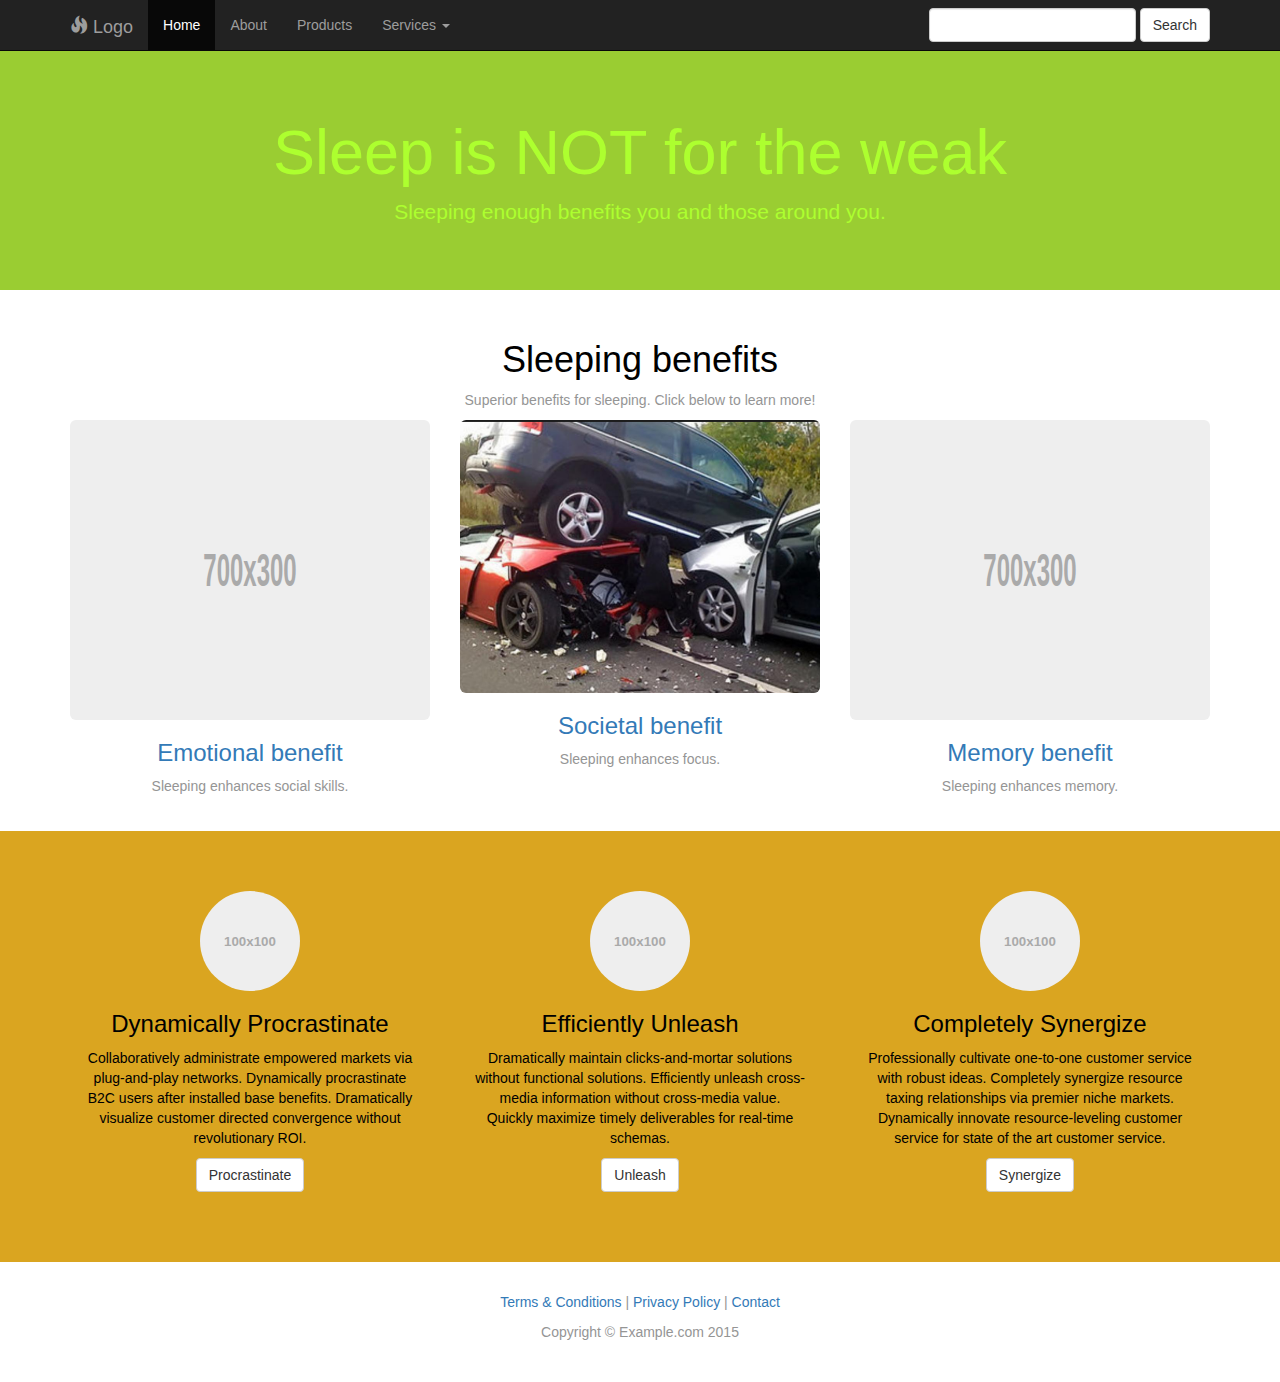
==== index.html @ 2a445020 "First commit" ====
<!DOCTYPE html>
<!-- Template by Quackit.com -->
<html lang="en">
<head>
    <meta charset="utf-8">
    <meta http-equiv="X-UA-Compatible" content="IE=edge">
    <meta name="viewport" content="width=device-width, initial-scale=1">
    <!-- The above 3 meta tags *must* come first in the head; any other head content must come *after* these tags -->

    <title>Sleep!</title>

    <!-- Bootstrap Core CSS -->
    <link href="css/bootstrap.min.css" rel="stylesheet">

    <!-- Custom CSS: You can use this stylesheet to override any Bootstrap styles and/or apply your own styles -->
    <link href="css/custom.css" rel="stylesheet">

    <!-- HTML5 Shim and Respond.js IE8 support of HTML5 elements and media queries -->
    <!-- WARNING: Respond.js doesn't work if you view the page via file:// -->
    <!--[if lt IE 9]>
        <script src="https://oss.maxcdn.com/libs/html5shiv/3.7.0/html5shiv.js"></script>
        <script src="https://oss.maxcdn.com/libs/respond.js/1.4.2/respond.min.js"></script>
    <![endif]-->

</head>

<body>

    <!-- Navigation -->
    <nav class="navbar navbar-inverse navbar-fixed-top" role="navigation">
        <div class="container">
            <!-- Logo and responsive toggle -->
            <div class="navbar-header">
                <button type="button" class="navbar-toggle" data-toggle="collapse" data-target="#navbar">
                    <span class="sr-only">Toggle navigation</span>
                    <span class="icon-bar"></span>
                    <span class="icon-bar"></span>
                    <span class="icon-bar"></span>
                </button>
                <a class="navbar-brand" href="#">
                	<span class="glyphicon glyphicon-fire"></span> 
                	Logo
                </a>
            </div>
            <!-- Navbar links -->
            <div class="collapse navbar-collapse" id="navbar">
                <ul class="nav navbar-nav">
                    <li class="active">
                        <a href="#">Home</a>
                    </li>
                    <li>
                        <a href="#">About</a>
                    </li>
                    <li>
                        <a href="#">Products</a>
                    </li>
					<li class="dropdown">
						<a href="#" class="dropdown-toggle" data-toggle="dropdown" role="button" aria-haspopup="true" aria-expanded="false">Services <span class="caret"></span></a>
						<ul class="dropdown-menu" aria-labelledby="about-us">
							<li><a href="#">Engage</a></li>
							<li><a href="#">Pontificate</a></li>
							<li><a href="#">Synergize</a></li>
						</ul>
					</li>
                </ul>

				<!-- Search -->
				<form class="navbar-form navbar-right" role="search">
					<div class="form-group">
						<input type="text" class="form-control">
					</div>
					<button type="submit" class="btn btn-default">Search</button>
				</form>

            </div>
            <!-- /.navbar-collapse -->
        </div>
        <!-- /.container -->
    </nav>

	<div class="jumbotron feature">
		<div class="container">
			<h1>Sleep is NOT for the weak</h1>
			<p>Sleeping enough benefits you and those around you.</p>
			<!-- <p><a class="btn btn-primary" href="#">Engage Now</a></p> -->
		</div>
	</div>

    <!-- Content -->
    <div class="container">

        <!-- Page Intro -->
        <div class="row page-intro">
            <div class="col-lg-12">
                <h1>Sleeping benefits
                <!--    <small>Visualize Quality</small> -->
                </h1>
                <p>Superior benefits for sleeping. Click below to learn more! </p>
            </div>
        </div>
        <!-- /.row -->

        <!-- Feature Row -->
        <div class="row">
            <article class="col-md-4 article-intro">
                <a href="#">
                    <img class="img-responsive img-rounded" src="holder.js/700x300" alt="">
                </a>
                <h3>
                    <a href="#">Emotional benefit</a>
                </h3>
                
                <p>Sleeping enhances social skills. </p>
            </article>
            <article class="col-md-4 article-intro">
                <a href="#">
                    <img class="img-responsive img-rounded" src=crash.png>
                </a>
                <h3>
                    <a href="#">Societal benefit</a>
                </h3>
                <p>Sleeping enhances focus. </p>
            </article>

            <article class="col-md-4 article-intro">
                <a href="#">
                    <img class="img-responsive img-rounded" src="holder.js/700x300" alt="">
                </a>
                <h3>
                    <a href="#">Memory benefit</a>
                </h3>
                <p>Sleeping enhances memory. </p>
            </article>
        </div>
        <!-- /.row -->

    </div>
    <!-- /.container -->
	
	<footer>
		<div class="footer-blurb">
			<div class="container">
				<div class="row">
					<div class="col-sm-4 footer-blurb-item">
						<img class="img-circle" src="holder.js/100x100" alt="" width="100" height="100">
						<h3>Dynamically Procrastinate</h3>
						<p>Collaboratively administrate empowered markets via plug-and-play networks. Dynamically procrastinate B2C users after installed base benefits. Dramatically visualize customer directed convergence without revolutionary ROI.</p>
						<p><a class="btn btn-default" href="#">Procrastinate</a></p>
					</div>
					<div class="col-sm-4 footer-blurb-item">
						<img class="img-circle" src="holder.js/100x100" alt="" width="100" height="100">
						<h3>Efficiently Unleash</h3>
						<p>Dramatically maintain clicks-and-mortar solutions without functional solutions. Efficiently unleash cross-media information without cross-media value. Quickly maximize timely deliverables for real-time schemas. </p>
						<p><a class="btn btn-default" href="#">Unleash</a></p>
					</div>
					<div class="col-sm-4 footer-blurb-item">
						<img class="img-circle" src="holder.js/100x100" alt="" width="100" height="100">
						<h3>Completely Synergize</h3>
						<p>Professionally cultivate one-to-one customer service with robust ideas. Completely synergize resource taxing relationships via premier niche markets. Dynamically innovate resource-leveling customer service for state of the art customer service.</p>
						<p><a class="btn btn-default" href="#">Synergize</a></p>
					</div>

				</div>
				<!-- /.row -->	
			</div>
        </div>
        
        <div class="small-print">
        	<div class="container">
        		<p><a href="#">Terms &amp; Conditions</a> | <a href="#">Privacy Policy</a> | <a href="#">Contact</a></p>
        		<p>Copyright &copy; Example.com 2015 </p>
        	</div>
        </div>
	</footer>

	
    <!-- jQuery -->
    <script src="js/jquery-1.11.3.min.js"></script>

    <!-- Bootstrap Core JavaScript -->
    <script src="js/bootstrap.min.js"></script>
	
	<!-- IE10 viewport bug workaround -->
	<script src="js/ie10-viewport-bug-workaround.js"></script>
	
	<!-- Placeholder Images -->
	<script src="js/holder.min.js"></script>
	
</body>

</html>
---- css/custom.css ----
body {
	padding-top: 50px;
	color: #959595;
	}
	
h1, h2, h3, h4, h5, h6 {
	color: black;
	}
	
.feature {
	background-color: yellowgreen;
	color: greenyellow;
	}
	
.article-intro {
    margin-bottom: 25px;
}

.footer-blurb {
    padding: 30px 0;
    background-color: goldenrod;
    color: black;
}
    
.footer-blurb-item {
    padding: 30px;
    }
 
.small-print {
	background-color: #fff;
	padding: 30px 0;
}

.feature,
.page-intro,
.article-intro,
.footer-blurb,
.small-print {
	text-align: center;
	}
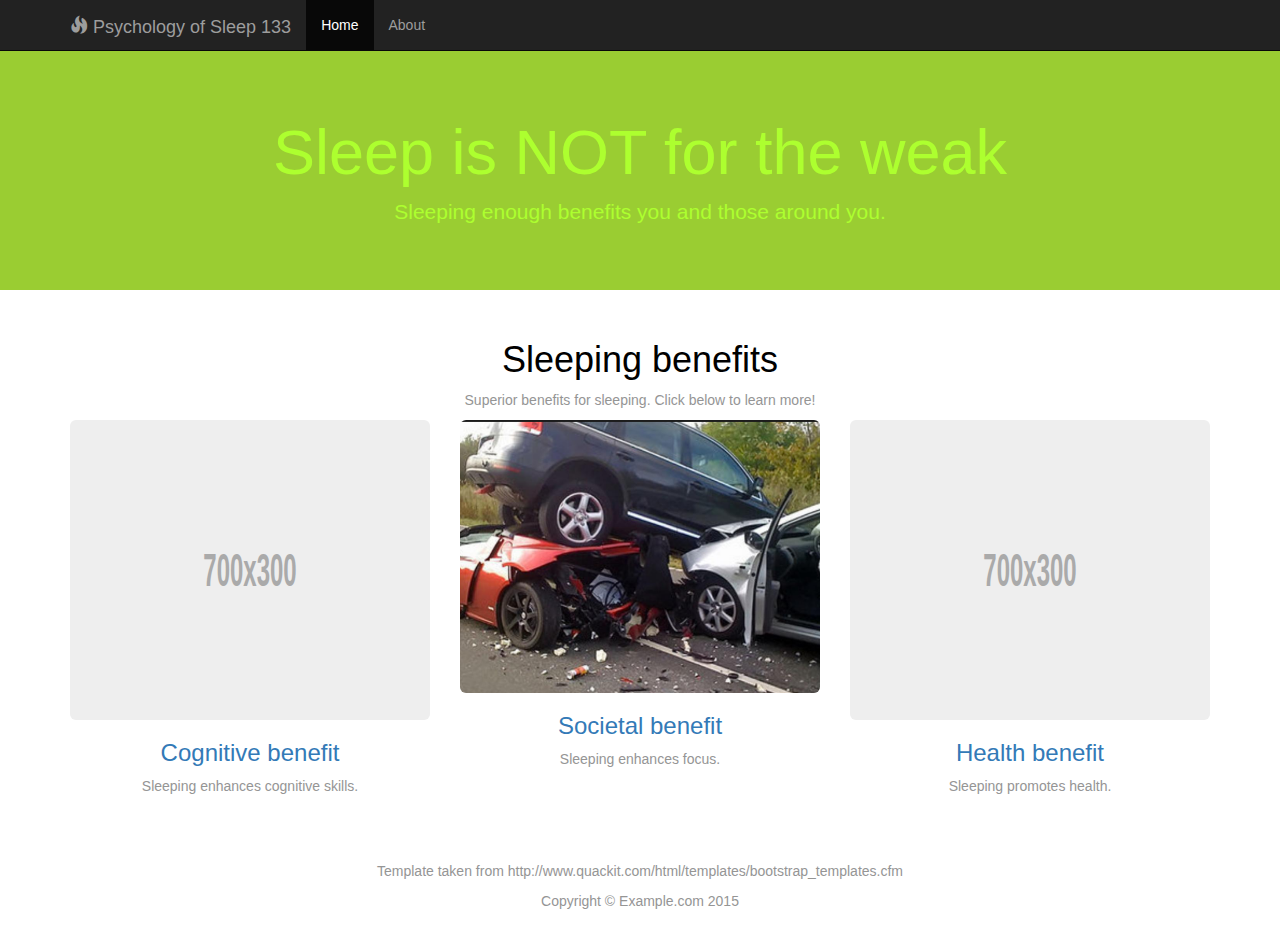
==== commit d1c87f18: "Changed categories for benefits" ====
--- a/index.html
+++ b/index.html
@@ -39,7 +39,7 @@
                 </button>
                 <a class="navbar-brand" href="#">
                 	<span class="glyphicon glyphicon-fire"></span> 
-                	Logo
+                	Psychology of Sleep 133
                 </a>
             </div>
             <!-- Navbar links -->
@@ -49,28 +49,9 @@
                         <a href="#">Home</a>
                     </li>
                     <li>
-                        <a href="#">About</a>
+                        <a href="about.html">About</a>
                     </li>
-                    <li>
-                        <a href="#">Products</a>
-                    </li>
-					<li class="dropdown">
-						<a href="#" class="dropdown-toggle" data-toggle="dropdown" role="button" aria-haspopup="true" aria-expanded="false">Services <span class="caret"></span></a>
-						<ul class="dropdown-menu" aria-labelledby="about-us">
-							<li><a href="#">Engage</a></li>
-							<li><a href="#">Pontificate</a></li>
-							<li><a href="#">Synergize</a></li>
-						</ul>
-					</li>
                 </ul>
-
-				<!-- Search -->
-				<form class="navbar-form navbar-right" role="search">
-					<div class="form-group">
-						<input type="text" class="form-control">
-					</div>
-					<button type="submit" class="btn btn-default">Search</button>
-				</form>
 
             </div>
             <!-- /.navbar-collapse -->
@@ -103,14 +84,14 @@
         <!-- Feature Row -->
         <div class="row">
             <article class="col-md-4 article-intro">
-                <a href="#">
+                <a href="emotion.html">
                     <img class="img-responsive img-rounded" src="holder.js/700x300" alt="">
                 </a>
                 <h3>
-                    <a href="#">Emotional benefit</a>
+                    <a href="emotion.html">Cognitive benefit</a>
                 </h3>
                 
-                <p>Sleeping enhances social skills. </p>
+                <p>Sleeping enhances cognitive skills. </p>
             </article>
             <article class="col-md-4 article-intro">
                 <a href="#">
@@ -127,16 +108,16 @@
                     <img class="img-responsive img-rounded" src="holder.js/700x300" alt="">
                 </a>
                 <h3>
-                    <a href="#">Memory benefit</a>
+                    <a href="#">Health benefit</a>
                 </h3>
-                <p>Sleeping enhances memory. </p>
+                <p>Sleeping promotes health. </p>
             </article>
         </div>
         <!-- /.row -->
 
     </div>
     <!-- /.container -->
-	
+	<!--
 	<footer>
 		<div class="footer-blurb">
 			<div class="container">
@@ -161,13 +142,17 @@
 					</div>
 
 				</div>
+                
+                
+            -->
 				<!-- /.row -->	
 			</div>
         </div>
         
+        
         <div class="small-print">
         	<div class="container">
-        		<p><a href="#">Terms &amp; Conditions</a> | <a href="#">Privacy Policy</a> | <a href="#">Contact</a></p>
+        		<p>Template taken from http://www.quackit.com/html/templates/bootstrap_templates.cfm</p>
         		<p>Copyright &copy; Example.com 2015 </p>
         	</div>
         </div>
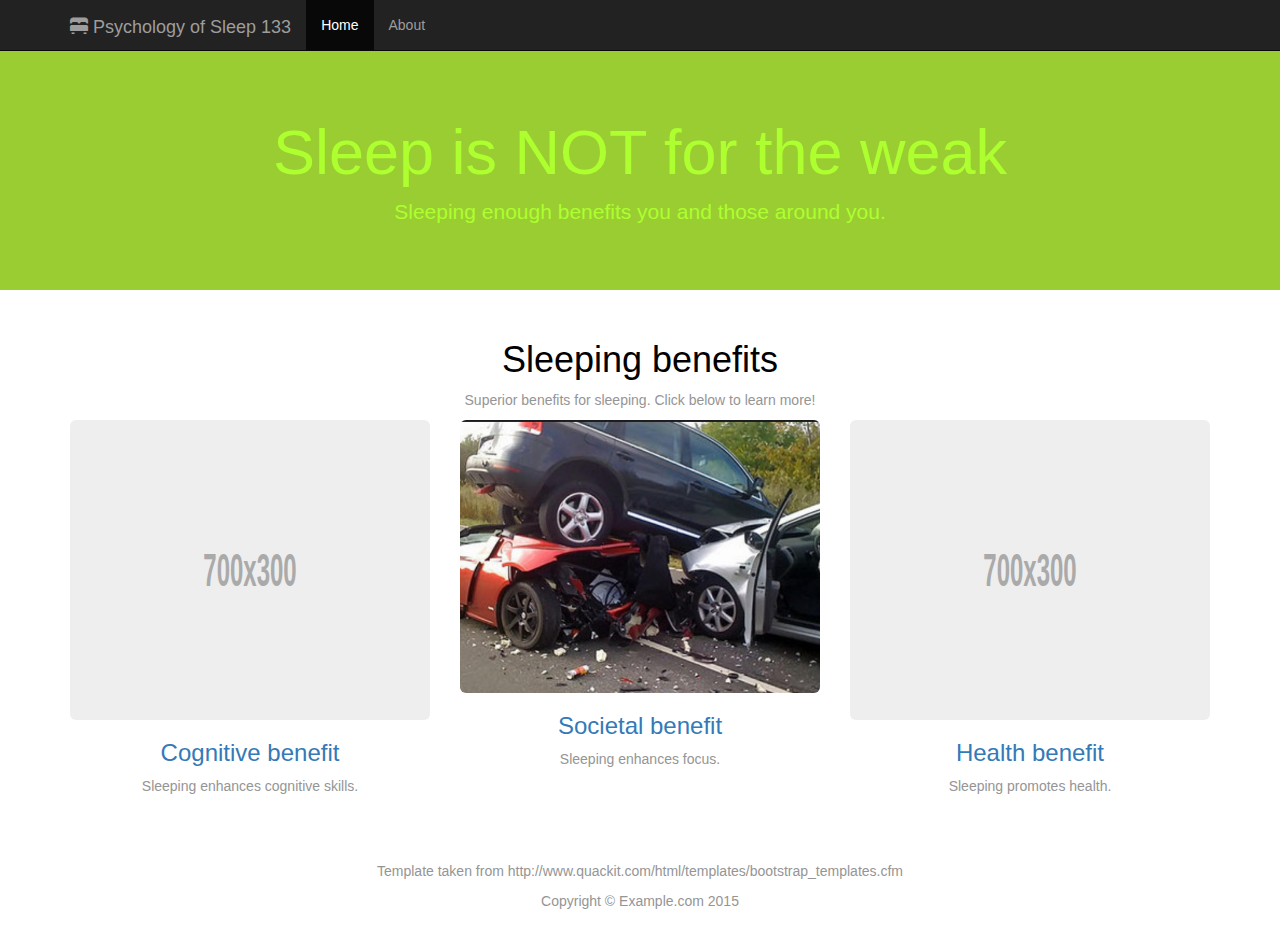
==== commit 6b28c5bc: "Added cognitive benefits and removed emotional" ====
--- a/index.html
+++ b/index.html
@@ -38,7 +38,7 @@
                     <span class="icon-bar"></span>
                 </button>
                 <a class="navbar-brand" href="#">
-                	<span class="glyphicon glyphicon-fire"></span> 
+                	<span class="glyphicon glyphicon-bed"></span> 
                 	Psychology of Sleep 133
                 </a>
             </div>
@@ -84,21 +84,21 @@
         <!-- Feature Row -->
         <div class="row">
             <article class="col-md-4 article-intro">
-                <a href="emotion.html">
+                <a href="cognitive.html">
                     <img class="img-responsive img-rounded" src="holder.js/700x300" alt="">
                 </a>
                 <h3>
-                    <a href="emotion.html">Cognitive benefit</a>
+                    <a href="cognitive.html">Cognitive benefit</a>
                 </h3>
                 
                 <p>Sleeping enhances cognitive skills. </p>
             </article>
             <article class="col-md-4 article-intro">
-                <a href="#">
+                <a href="society.html">
                     <img class="img-responsive img-rounded" src=crash.png>
                 </a>
                 <h3>
-                    <a href="#">Societal benefit</a>
+                    <a href="society.html">Societal benefit</a>
                 </h3>
                 <p>Sleeping enhances focus. </p>
             </article>
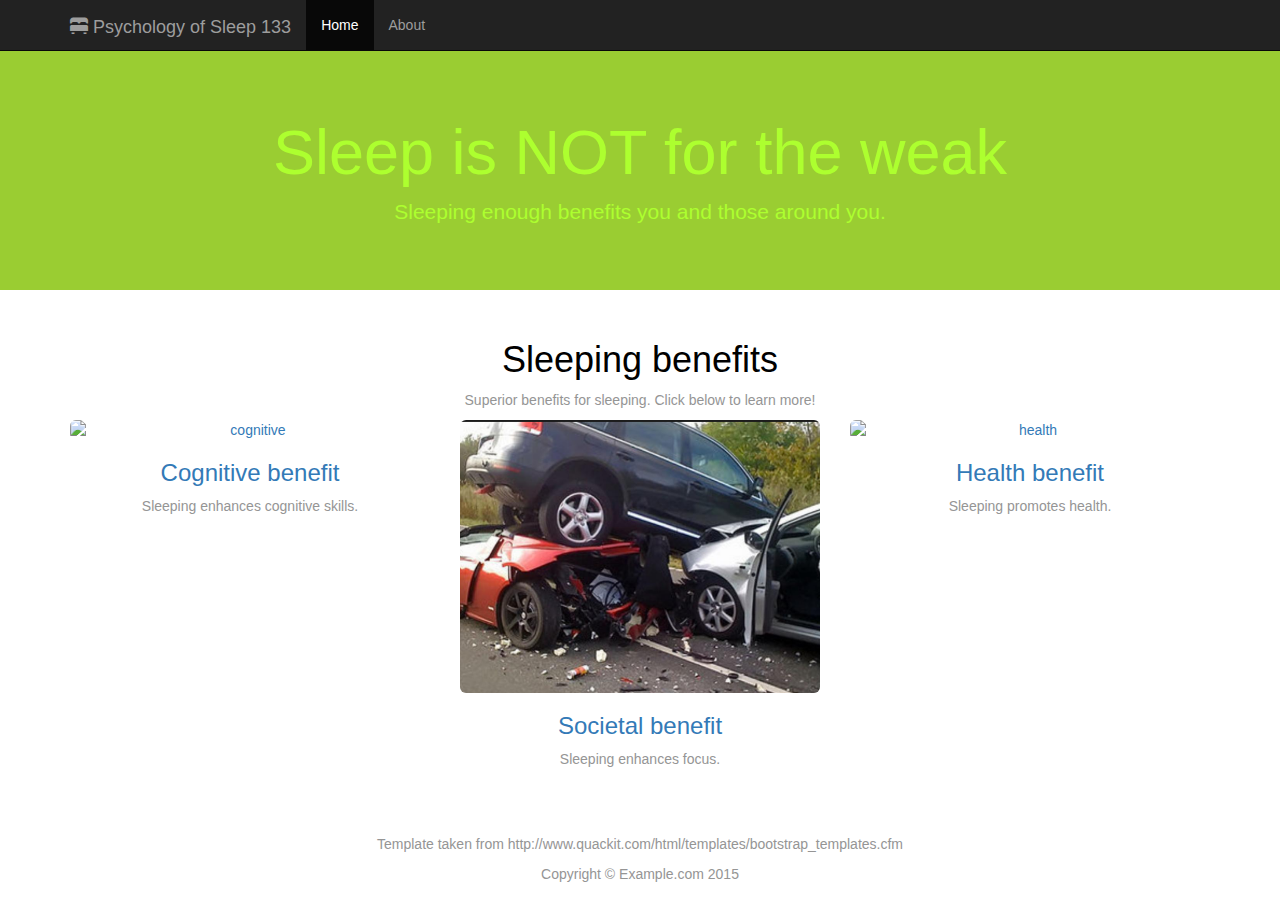
==== commit 7d273a92: "added health image and page" ====
--- a/index.html
+++ b/index.html
@@ -37,7 +37,7 @@
                     <span class="icon-bar"></span>
                     <span class="icon-bar"></span>
                 </button>
-                <a class="navbar-brand" href="#">
+                <a class="navbar-brand" href="index.html">
                 	<span class="glyphicon glyphicon-bed"></span> 
                 	Psychology of Sleep 133
                 </a>
@@ -46,7 +46,7 @@
             <div class="collapse navbar-collapse" id="navbar">
                 <ul class="nav navbar-nav">
                     <li class="active">
-                        <a href="#">Home</a>
+                        <a href="index.html">Home</a>
                     </li>
                     <li>
                         <a href="about.html">About</a>
@@ -85,7 +85,7 @@
         <div class="row">
             <article class="col-md-4 article-intro">
                 <a href="cognitive.html">
-                    <img class="img-responsive img-rounded" src="holder.js/700x300" alt="">
+                    <img class="img-responsive img-rounded" src="cog.png" alt="cognitive">
                 </a>
                 <h3>
                     <a href="cognitive.html">Cognitive benefit</a>
@@ -95,7 +95,7 @@
             </article>
             <article class="col-md-4 article-intro">
                 <a href="society.html">
-                    <img class="img-responsive img-rounded" src=crash.png>
+                    <img class="img-responsive img-rounded" src=crash.png alt = "crash">
                 </a>
                 <h3>
                     <a href="society.html">Societal benefit</a>
@@ -104,11 +104,11 @@
             </article>
 
             <article class="col-md-4 article-intro">
-                <a href="#">
-                    <img class="img-responsive img-rounded" src="holder.js/700x300" alt="">
+                <a href="health.html">
+                    <img class="img-responsive img-rounded" src="health.png" alt="health">
                 </a>
                 <h3>
-                    <a href="#">Health benefit</a>
+                    <a href="health.html">Health benefit</a>
                 </h3>
                 <p>Sleeping promotes health. </p>
             </article>
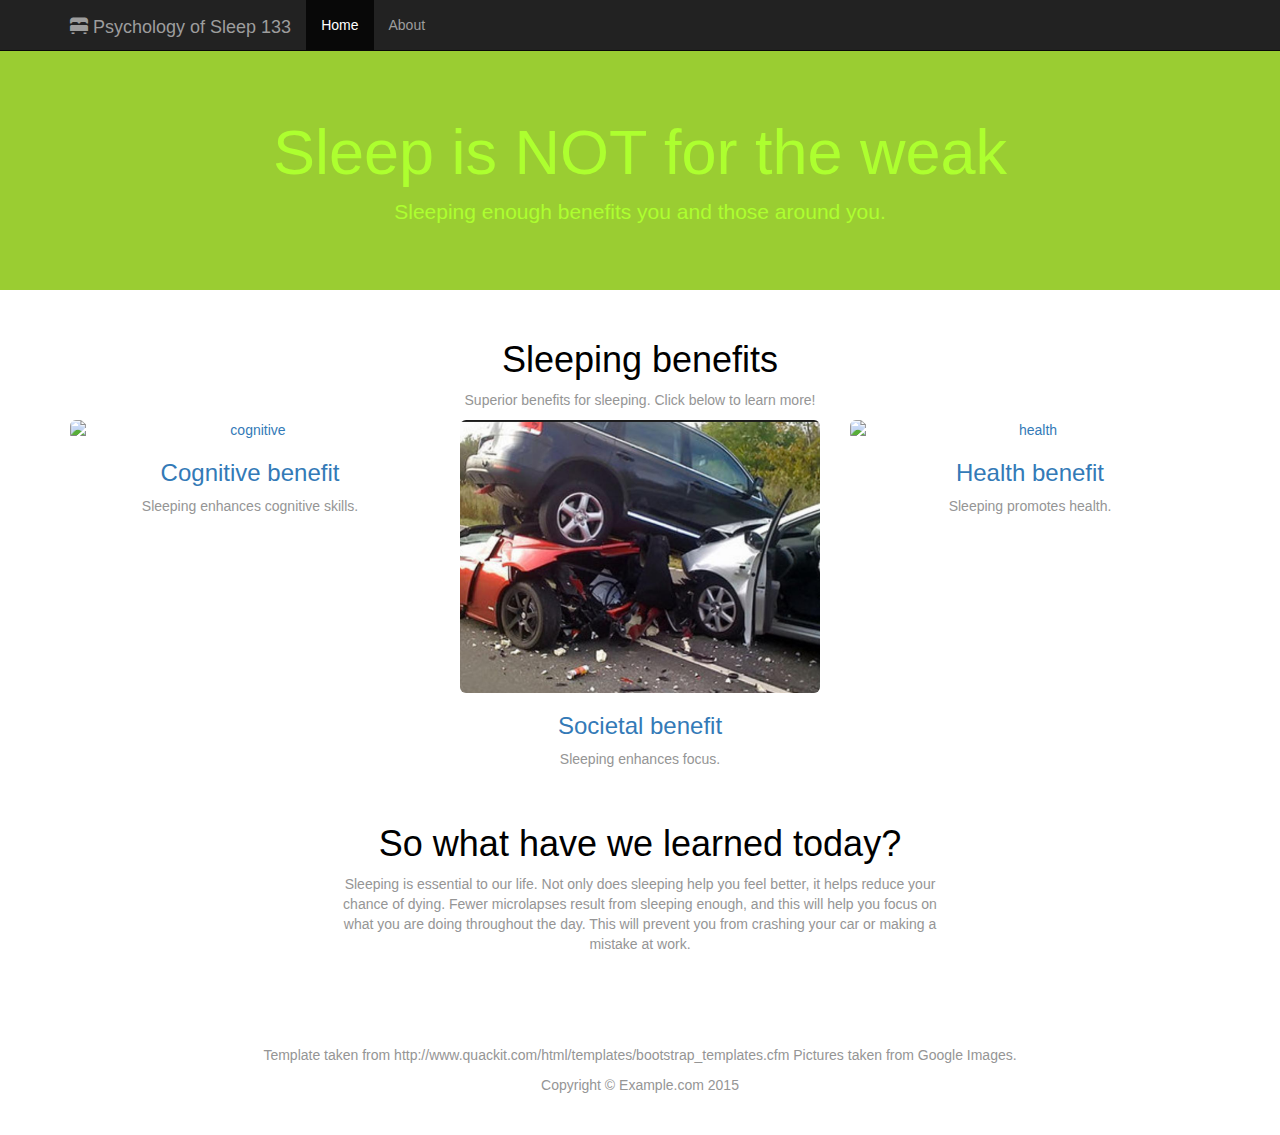
==== commit c563a6f7: "Added conclusion" ====
--- a/index.html
+++ b/index.html
@@ -116,6 +116,29 @@
         <!-- /.row -->
 
     </div>
+    
+    <!-- Page Intro -->
+    <div class="row page-intro">
+        <div class="col-lg-12">
+            <h1>
+            So what have we learned today?
+            <!--    <small>Visualize Quality</small> -->
+            </h1>
+                        <article class="col-md-3 article-intro">
+                            <!-- no idea wtf i'm doing here-->
+                        </article>         
+                        <article class="col-md-6 article-intro">
+            <p>Sleeping is essential to our life. Not only does sleeping help you feel better, it helps
+            reduce your chance of dying. Fewer microlapses result from sleeping enough, and this will help you
+            focus on what you are doing throughout the day. This will prevent you from crashing your car or making a mistake
+            at work.</p>
+            
+        </article>
+        <article class="col-md-6 article-intro">   
+        </article>
+        </div>
+    </div>
+    
     <!-- /.container -->
 	<!--
 	<footer>
@@ -152,7 +175,7 @@
         
         <div class="small-print">
         	<div class="container">
-        		<p>Template taken from http://www.quackit.com/html/templates/bootstrap_templates.cfm</p>
+        		<p>Template taken from http://www.quackit.com/html/templates/bootstrap_templates.cfm Pictures taken from Google Images.</p>
         		<p>Copyright &copy; Example.com 2015 </p>
         	</div>
         </div>
